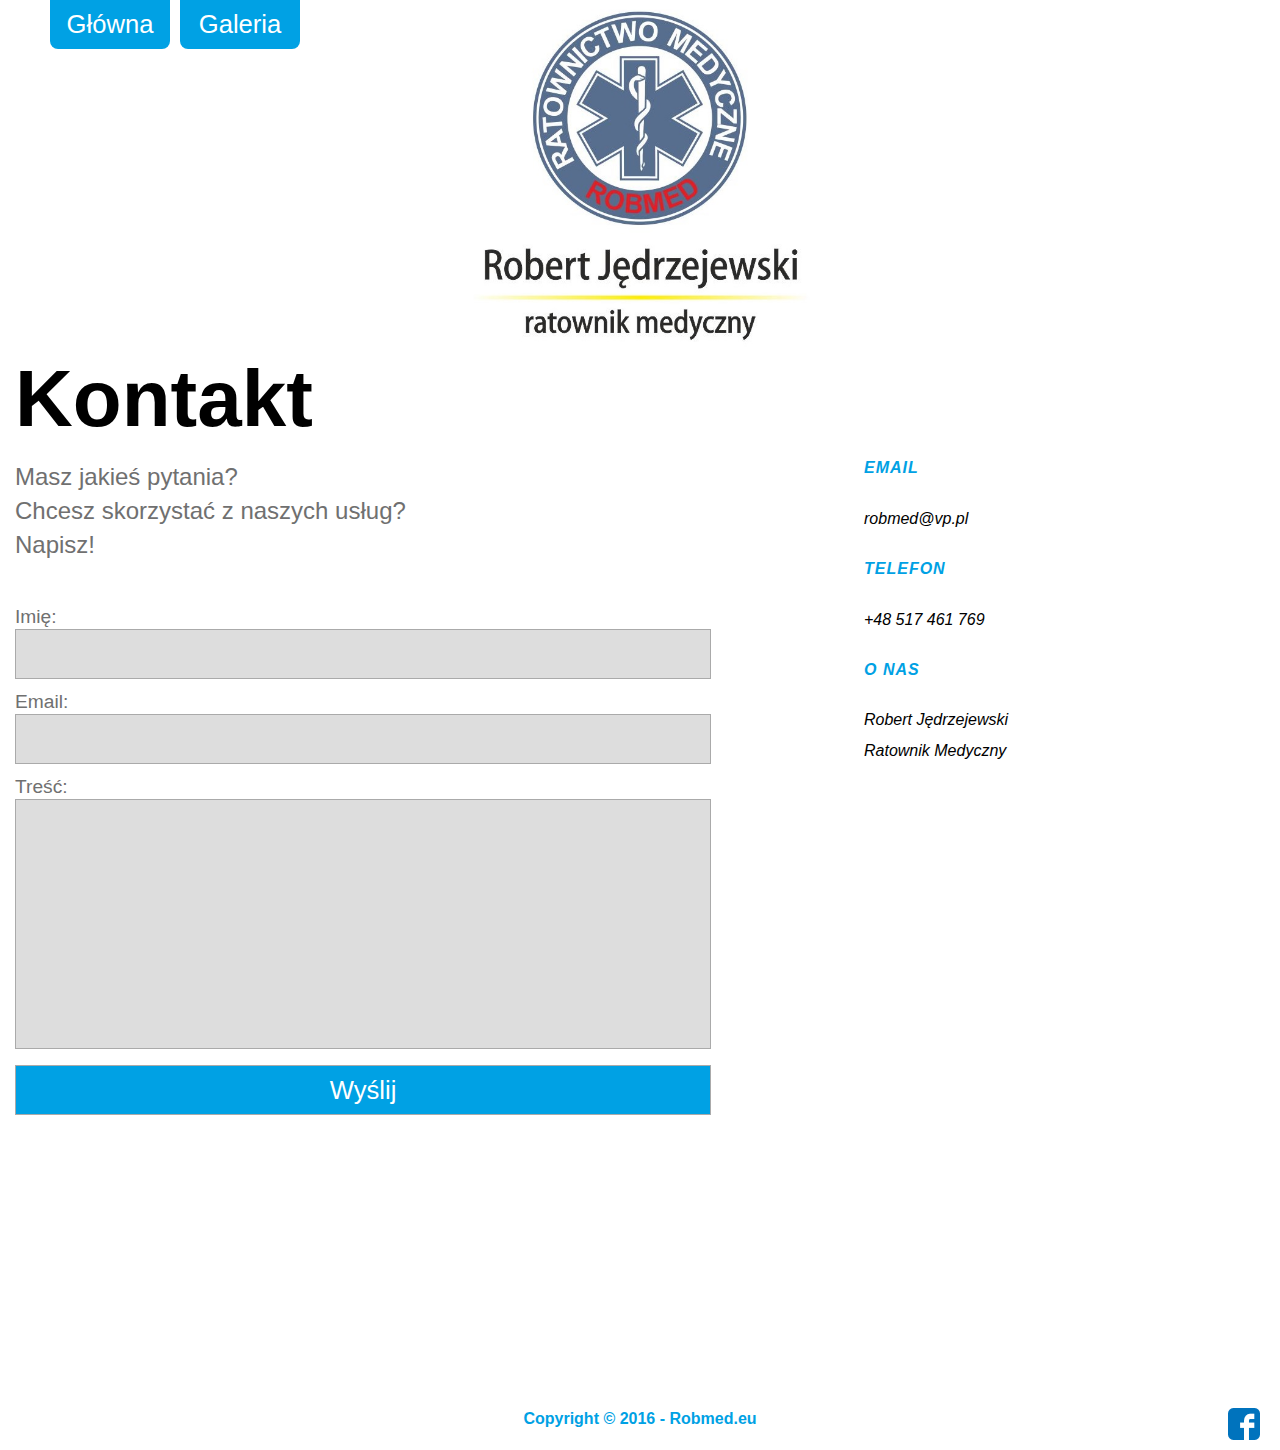
==== kontakt.html @ b287f088 "hg" ====
<!DOCTYPE html>
<html lang="pl">
	<head>
	<meta http-equiv="Content-Type" content="text/html; charset=utf-8" />
	<title>Robmed</title>
	<link rel="stylesheet" href="css/main.css"/>
	<link rel="stylesheet" href="css/kontakt.css"/>
	<meta name="viewport" content="width=device-width, initial-scale=1.0">
	<link rel="apple-touch-icon" sizes="57x57" href="/apple-touch-icon-57x57.png">
	<link rel="apple-touch-icon" sizes="60x60" href="/apple-touch-icon-60x60.png">
	<link rel="apple-touch-icon" sizes="72x72" href="/apple-touch-icon-72x72.png">
	<link rel="apple-touch-icon" sizes="76x76" href="/apple-touch-icon-76x76.png">
	<link rel="apple-touch-icon" sizes="114x114" href="/apple-touch-icon-114x114.png">
	<link rel="apple-touch-icon" sizes="120x120" href="/apple-touch-icon-120x120.png">
	<link rel="apple-touch-icon" sizes="144x144" href="/apple-touch-icon-144x144.png">
	<link rel="apple-touch-icon" sizes="152x152" href="/apple-touch-icon-152x152.png">
	<link rel="apple-touch-icon" sizes="180x180" href="/apple-touch-icon-180x180.png">
	<link rel="icon" type="image/png" href="/favicon-32x32.png" sizes="32x32">
	<link rel="icon" type="image/png" href="/android-chrome-192x192.png" sizes="192x192">
	<link rel="icon" type="image/png" href="/favicon-96x96.png" sizes="96x96">
	<link rel="icon" type="image/png" href="/favicon-16x16.png" sizes="16x16">
	<link rel="manifest" href="/manifest.json">
	<link rel="mask-icon" href="/safari-pinned-tab.svg" color="#5bbad5">
	<meta name="msapplication-TileColor" content="#da532c">
	<meta name="msapplication-TileImage" content="/mstile-144x144.png">
	<meta name="theme-color" content="#ffffff">
	<link rel="favicon" href="favicon-32x32.png">
	</head>
<body>
		<div id="hero">
		<div class="herob">
		<nav class="navbar">
			<a href="index.html" class="left">Główna</a>
			<a href="galeria/index.php" class="right">Galeria</a>
		</nav>
			<header>
			<h3>Robmed
			Robert Jędrzejewski
			ratownik medyczny</h3>
			
			</header>
			      <div class="contactcontainer">
          <div class="form">
                <h2 class="contactus">Kontakt</h2>
                    <div class="contacttext">Masz jakieś pytania?<br>Chcesz skorzystać z naszych usług?<br>Napisz!</div>                
              <form class="contactform">
                    <label for="name">Imię:</label>
                  <input name="name" type="text" id="name" class="contacti" required>
                  <label for="email">Email:</label>
                  <input name="email" type="email" id="email" class="contacti" required>
                  <label for="text">Treść:</label>
                  <textarea name="text" class="contacti" required></textarea>
                  
                  <button type="submit" class="submitbutton">Wyślij</button>
              </form>
          </div>
          <div class="about">
              <address>
                  <span class="addresstitle">EMAIL</span>
                    robmed@vp.pl
                  <span class="addresstitle">TELEFON</span>
                    +48 517 461 769
                  <span class="addresstitle">O NAS</span>
                    Robert Jędrzejewski<br>
                    Ratownik Medyczny
              </address>
          </div>
      </div>
		</div>
		<footer>
			Copyright © 2016 - Robmed.eu
			<span class="fb"></span>
		</footer>
	</body>
</html>
---- css/main.css ----
* {
	margin: 0;
	padding: 0;
	box-sizing: border-box;
}

html, body {
	font-family: Arial, "Helvetica Neue", Helvetica, sans-serif;
}
h1 {
	font-size: 24px;
	font-style: normal;
	font-variant: normal;
	font-weight: 500;
	line-height: 26.4px;
}
h3 {
	font-size: 14px;
	font-style: normal;
	font-variant: normal;
	font-weight: 500;
	line-height: 15.4px;
}
p {
	font-size: 18px;
	font-style: normal;
	font-variant: normal;
	font-weight: 400;
	line-height: 26px;
	margin-bottom: 15px;
}
ul {
	font-size: 18px;
	line-height: 32px;
	list-style-position: inside;
}
.navbar a {
	display: block;
	width: 120px;
	text-align: center;
	text-decoration: none;
	color: #fff;
	z-index: 10;
	font-size: 1.6em;
	background-color: #00a1e4;
	padding: 10px;
	padding-top: 10px;
	border-bottom-right-radius: 8px;
	border-bottom-left-radius: 8px;
}
.navbar a:hover {
	padding-top: 15px;
	text-decoration: none;
}
.left {
	position: absolute;
	left: 50px;
	top: 0;
}
.right {
	position: absolute;
	left: 180px;
	top: 0;
}
#hero {
	height: 100vh;
	position: relative;
	display: block;
	z-index: 3;
	min-height: 700px;
}
.herob {
	background-color: #fff;
	height: calc(100% - 120px);
}
#scroll {
	position: absolute;
	bottom: 15%;
	left: 28%;
	font-family: "Arial Bold", Arial, Helvetica, sans-serif;
	font-size: 2em;
	color: #0072bc;
	font-weight: 600;
}
#car {
	display: block;
	background: url('../img/car.png');
	background-size: cover;
	width: 100px;
	height: 179px;
	position: fixed;
	margin: 0 auto;
	left: 0;
	right: 0;
	bottom: 70px;
}
.desc {
	width: 100%;
	background-color: #0072bc;
	color: #fff;
	overflow: auto;
	padding-top: 100px;
	padding-bottom: 100px;
	margin-bottom: 100px;
}
.descbox {
	background-color: #00a1e4;
	border-radius: 30px;
	padding: 25px;
	margin: 20px;
	width: 43%;
	display: block;
}
.descbox h3 {
	width: 100%;
	text-align: center;
	font-size: 2em;
	line-height: 1.5em;
	margin-top: 10px;
	margin-bottom: 30px;
}
.lane {
	position: fixed;
	width: 20px;
	background-color: #00a1e4;
	z-index: 2;
	height: 100%;
	margin: 0 auto;
	left: 0;
	right: 0;
	bottom: 0;
}
#descbox1 {
	float: left;
	margin-left: 2%;
}
#descbox2 {
	float: right;
	margin-top: 400px;
	margin-right: 2%;
}
#descbox3 {
	float: left;
	margin-left: 2%;
	margin-top: 500px;
}
.contact {
	width: 40%;
	float: left;
	height: 300px;
	color: #0072bc;
	text-align: center;
	padding-top: 50px;
}
.contact h3 {
	font-size: 4em;
	font-weight: 600;
	margin-bottom: 50px;
}
.contact span {
	font-size: 2em;
	display: block;
}
.karetka {
	width: 100%; 
	height: auto; 
	border: 1px solid #ddd; 
	border-radius: 4px;
	padding: 5px;
	background-color: #fff;
	margin: 0;
}
.accident {
	float: right;
	width: 40%;
	margin-top: 150px;
	height: 300px;
	background-image: url('../img/acc.png');
	background-repeat: no-repeat;
}
footer {
	display: block;
	position: relative;
	background-color: #fff;
	width: 100%;
	text-align: center;
	height: 70px;
	z-index: 3;
	padding-top: 30px;
	margin-top: 600px;
	color: #00a1e4;
	font-weight: 600;
}
.fb {
	display: block;
	position: absolute;
	bottom: 10px;
	right: 20px;
	background-image: url('../img/facebook-logo.png');
	width: 32px;
	height: 32px;
}
@media screen {
	header h3 {
		content: url('../img/logo_ratownictwo_medyczne.jpg');
		display: block;
		max-width: 800px;
		height: auto;
		margin: 0 auto;
		z-index: 9;
		position: relative;
	}
}
@media screen and (min-width: 1400px) {
	header h3 {
		max-width: 1100px;
	}
}
@-moz-document url-prefix() {
	@media screen {
    	header h3 {
		background-image: url('../img/logo_ratownictwo_medyczne.jpg');
		display: block;
		width: 800px;
		height: 365px;
		margin: 0 auto;
		padding: 0;
		background-size: cover;
		text-indent: -9999px;
	}
}

	@media screen and (min-width: 1400px) {
		header h3 {
			width: 1311px;
			height: 599px;
		}
	}
}
@media screen and (-ms-high-contrast: active), (-ms-high-contrast: none) {
   header h3 {
		background-image: url('../img/logo_ratownictwo_medyczne.jpg');
		display: block;
		width: 800px;
		height: 365px;
		margin: 0 auto;
		padding: 0;
		background-size: cover;
		text-indent: -9999px;
	}
}
@media screen and (-ms-high-contrast: active), (-ms-high-contrast: none) and (min-width: 1400px) {
	header h3 {
		width: 1311px;
		height: 599px;
	}
}
@media screen and (max-width: 1250px) {
	#scroll {
		left: 17%;
	}
}
@media screen and (max-width: 820px) {
	header h3 {
		background-image: url('../img/mobile.jpg');
		background-size: cover;
		width: 100%;
		margin: 0 auto;
	}
	.desc {
		width: 100%;
	}
	.descbox {
		width: 98%;
		float: none;
	}
	#descbox1, #descbox2, #descbox3 {
		margin: 0;
		margin-bottom: 70px;
		margin-left: 1%;
		margin-right: 1%;
	}
	#car {
		width: 50px;
		height: 90px;
		background-size: cover;
	}
	#hero {
		min-height: 400px;
	}
	.lane {
		display: none;
	}
	.contact {
		width: 100%;
		float: right;
		height: 200px;
		display: block;
		text-align: center;
	}
	.accident {
		float: right;
		margin-top: 150px;
		width: 120px;
		height: 71px;
		background-size: cover;
	}
	#scroll {
		font-size: 16px;
		left: 5%;
	}
}
---- css/kontakt.css ----
.contactus {
    padding-left: 15px;
}

body {
    position: relative;
}
.contactcontainer {
    max-width: 90%;
    overflow-x: hidden;
}
address .addresstitle {
    display: block;
    font-weight: bold;
    color: #00a1e4;
    margin-bottom: 20px;
    margin-top: 20px;
    letter-spacing: 1px;
}
address {
    line-height: 1.9em;
}
.contactform label {
    color: #707070;
    display: block;
    font-weight: 400;
    padding-bottom: 0;
    font-size: 1.2em;
}
.contactform {
    padding-left: 15px;
    padding-top: 15px;
    margin-bottom: 70px;
}
.contacti {
    width: 75%;
    margin-top: 1px;
    margin-bottom: 12px;
    font-size: 1.4em;
    background-color: #dddddd;
    border: 1px solid #aaaaaa;
}
input.contacti {
    height: 50px;
}
textarea.contacti {
    height: 250px;
    resize: none;
}
.submitbutton {
    background-color: #00a1e4;
    color: #fff;
    width: 75%;
    height: 50px;
    border: 1px solid #aaaaaa;
    font-size: 1.6em;
}
@media (max-width: 768px)
{
    .contactcontainer {
        width: 90%;
        margin: 0 auto;
    }
    .form {
        width: 100%;
        margin: 0;
    }
    .about {
        margin: 0;
        width: 100%;
        padding-left: 10%;
    }
    .contacti {
        width: 100%;
    }
    .submitbutton {
        width: 100%;
    }
    .contactus {
        font-size: 3.5em;
        margin-bottom: 20px;
    }
    .contacttext {
        color: #707070;
        font-size: 1.1em;;
        line-height: 1.4em;
        padding-top: 10px;
        padding-bottom: 10px;
        padding-left: 15px;
    }
}
@media (min-width: 768px)
{
    .form {
        width: 100%;
        margin: 0;
    }
    .about {
        width: 100%;
        margin: 0;
    }
    .contactus {
        font-size: 4em;
        margin-bottom: 15px;
    }
    .contacttext {
        font-size: 1.3em;
        color: #707070;
        line-height: 1.4em;
        padding-left: 15px;
        margin-bottom: 30px;
    }
    .container .contactcontainer {
        width: 80%;
        margin: 0 auto;
    }
    .contacti {
        width: 100%;
    }
    .submitbutton {
        width: 100%;
    }
    .addressblock {
        float: left;
        width: 200px;
        margin-bottom: 30px;
    }
    address {
        width: 700px;
        margin: 0 auto;
    }
}
@media (min-width: 992px)
{
    .form {
        width: 75%;
        float: left;
        margin: 0;
    }
    .about {
        padding-top: 80px;
        width: 25%;
        float: right;
        margin: 0;
    }
    .container .contactcontainer {
        width: 100%;
    }
    .contactus {
        font-size: 5em;
    }
    .contacttext {
        font-size: 1.5em;
        color: #707070;
        line-height: 1.4em;
        padding-left: 15px;
    }
    .contacti {
        width: 82%;
    }
    .submitbutton {
        width: 82%;
    }
}
@media (max-width: 992px) {
    footer {
        position: relative;
        bottom: 0;
        margin-top: 900px;
    }
}
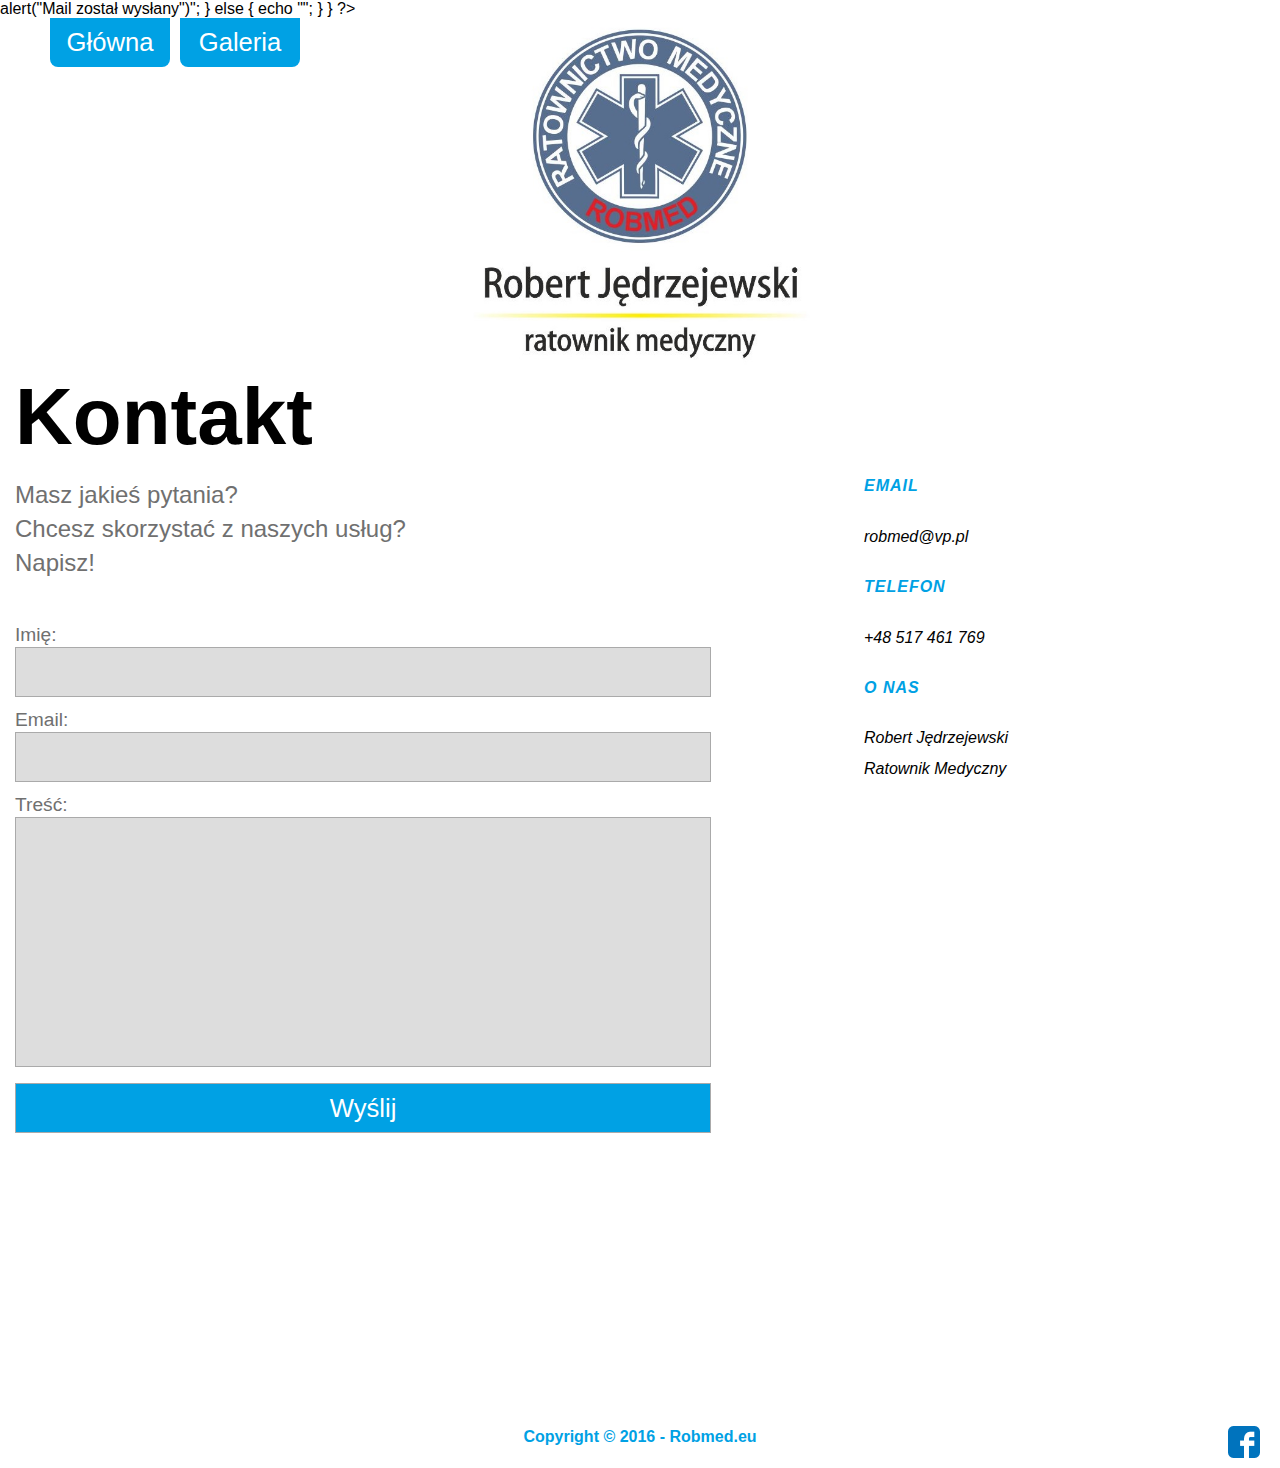
==== commit 450d4fcd: "h" ====
--- a/kontakt.html
+++ b/kontakt.html
@@ -27,6 +27,22 @@
 	<link rel="favicon" href="favicon-32x32.png">
 	</head>
 <body>
+<?php
+$from=$_POST['name'];
+if($from) {
+	$email = $_POST['email'];
+	$wiadomosc=$_POST['text'];
+	if (mail("robmed@vp.pl", $from." - z Robmed.eu", $wiadomosc."\n".$email))
+	{
+		echo "<script>alert("Mail został wysłany")</script>";
+	}
+	else
+	{
+		echo "<script>alert("Mail  NIE został wysłany")</script>";
+	}
+}
+
+?>
 		<div id="hero">
 		<div class="herob">
 		<nav class="navbar">
